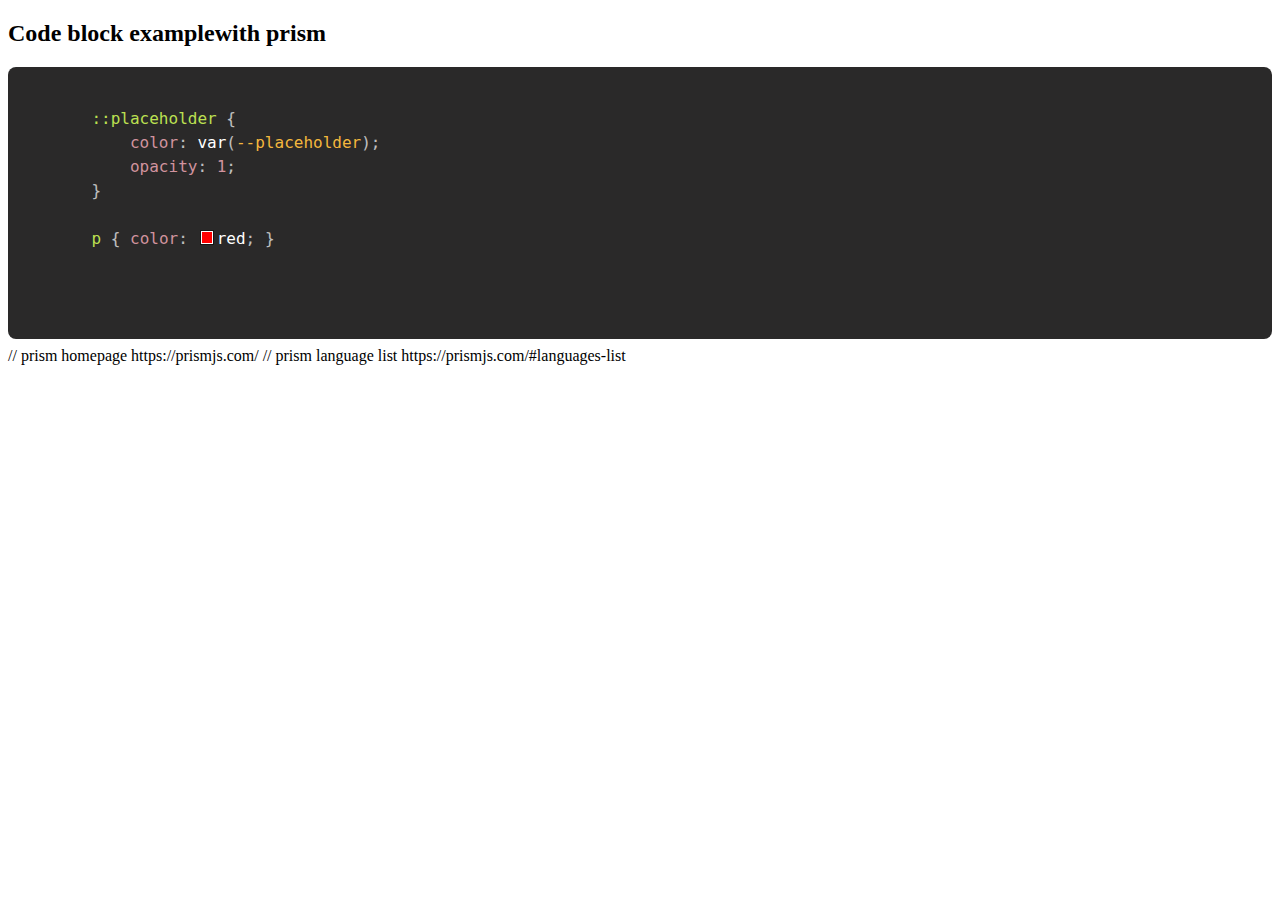
==== index.html @ f6c55655 "Master" ====
<!DOCTYPE html>
<html lang="en">
<head>
    <meta charset="UTF-8">
    <meta http-equiv="X-UA-Compatible" content="IE=edge">
    <meta name="viewport" content="width=device-width, initial-scale=1.0">
    <title>Code block</title>
    <link href="css/prism.css" rel="stylesheet" />
</head>

<body>

<h2>Code block examplewith prism</h2>

<pre>
    <code class="language-css">
       ::placeholder {
           color: var(--placeholder);
           opacity: 1;
       }
      
       p { color: red; }

    </code>
 </pre>

// prism homepage https://prismjs.com/
// prism language list https://prismjs.com/#languages-list

    <script src="js/prism.js"></script>
</body>
</html>
---- css/prism.css ----
/* PrismJS 1.26.0
https://prismjs.com/download.html#themes=prism-dark&languages=markup+css+clike+javascript+css-extras+visual-basic&plugins=line-highlight+line-numbers+jsonp-highlight+inline-color+autoloader */
code[class*=language-], pre[class*=language-] {
    color: #fff;
    background: 0 0;
    /*text-shadow: 0 -.1em .2em #000;*/
    font-family: Consolas, Monaco, 'Andale Mono', 'Ubuntu Mono', monospace;
    font-size: 1em;
    text-align: left;
    white-space: pre;
    word-spacing: normal;
    word-break: normal;
    word-wrap: normal;
    line-height: 1.5;
    -moz-tab-size: 4;
    -o-tab-size: 4;
    tab-size: 4;
    -webkit-hyphens: none;
    -moz-hyphens: none;
    -ms-hyphens: none;
    hyphens: none
}

@media print {
    code[class*=language-], pre[class*=language-] {
        text-shadow: none
    }
}

:not(pre)>code[class*=language-], pre[class*=language-] {
    background: #2a2929
}

pre[class*=language-] {
    padding: 1em;
    margin: .5em 0;
    overflow: auto;
    /* border: .3em solid #7a6651; */
    border-radius: .5em;
    /* box-shadow: 1px 1px .5em #000 inset */
}

:not(pre)>code[class*=language-] {
    padding: .15em .2em .05em;
    border-radius: .3em;
    border: .13em solid #7a6651;
    /* box-shadow: 1px 1px .3em -.1em #000 inset; */
    white-space: normal
}

.token.cdata, .token.comment, .token.doctype, .token.prolog {
    color: #997f66
}

.token.punctuation {
    opacity: .7
}

.token.namespace {
    opacity: .7
}

.token.boolean, .token.constant, .token.number, .token.property, .token.symbol, .token.tag {
    color: #d1939e
}

.token.attr-name, .token.builtin, .token.char, .token.inserted, .token.selector, .token.string {
    color: #bce051
}

.language-css .token.string, .style .token.string, .token.entity, .token.operator, .token.url, .token.variable {
    color: #f4b73d
}

.token.atrule, .token.attr-value, .token.keyword {
    color: #d1939e
}

.token.important, .token.regex {
    color: #e90
}

.token.bold, .token.important {
    font-weight: 700
}

.token.italic {
    font-style: italic
}

.token.entity {
    cursor: help
}

.token.deleted {
    color: red
}

pre[data-line] {
    position: relative;
    padding: 1em 0 1em 3em
}

.line-highlight {
    position: absolute;
    left: 0;
    right: 0;
    padding: inherit 0;
    margin-top: 1em;
    background: hsla(24, 20%, 50%, .08);
    background: linear-gradient(to right, hsla(24, 20%, 50%, .1) 70%, hsla(24, 20%, 50%, 0));
    pointer-events: none;
    line-height: inherit;
    white-space: pre
}

@media print {
    .line-highlight {
        -webkit-print-color-adjust: exact;
        color-adjust: exact
    }
}

.line-highlight:before, .line-highlight[data-end]:after {
    content: attr(data-start);
    position: absolute;
    top: .4em;
    left: .6em;
    min-width: 1em;
    padding: 0 .5em;
    /*background-color: hsla(24, 20%, 50%, .4);*/
    background-color: hsla(24, 20%, 50%, .4);
    color: #f4f1ef;
    font: bold 65%/1.5 sans-serif;
    text-align: center;
    vertical-align: .3em;
    border-radius: 999px;
    text-shadow: none;
    box-shadow: 0 1px #fff
}

.line-highlight[data-end]:after {
    content: attr(data-end);
    top: auto;
    bottom: .4em
}

.line-numbers .line-highlight:after, .line-numbers .line-highlight:before {
    content: none
}

pre[id].linkable-line-numbers span.line-numbers-rows {
    pointer-events: all
}

pre[id].linkable-line-numbers span.line-numbers-rows>span:before {
    cursor: pointer
}

pre[id].linkable-line-numbers span.line-numbers-rows>span:hover:before {
    background-color: rgba(128, 128, 128, .2)
}

pre[class*=language-].line-numbers {
    position: relative;
    padding-left: 3.8em;
    counter-reset: linenumber
}

pre[class*=language-].line-numbers>code {
    position: relative;
    white-space: inherit
}

.line-numbers .line-numbers-rows {
    position: absolute;
    pointer-events: none;
    top: 0;
    font-size: 100%;
    left: -3.8em;
    width: 3em;
    letter-spacing: -1px;
    border-right: 1px solid #999;
    -webkit-user-select: none;
    -moz-user-select: none;
    -ms-user-select: none;
    user-select: none
}

.line-numbers-rows>span {
    display: block;
    counter-increment: linenumber
}

.line-numbers-rows>span:before {
    content: counter(linenumber);
    color: #999;
    display: block;
    padding-right: .8em;
    text-align: right
}

span.inline-color-wrapper {
    background: url([data-uri]);
    background-position: center;
    background-size: 110%;
    display: inline-block;
    height: 1.333ch;
    width: 1.333ch;
    margin: 0 .333ch;
    box-sizing: border-box;
    border: 1px solid #fff;
    outline: 1px solid rgba(0, 0, 0, .5);
    overflow: hidden
}

span.inline-color {
    display: block;
    height: 120%;
    width: 120%
}
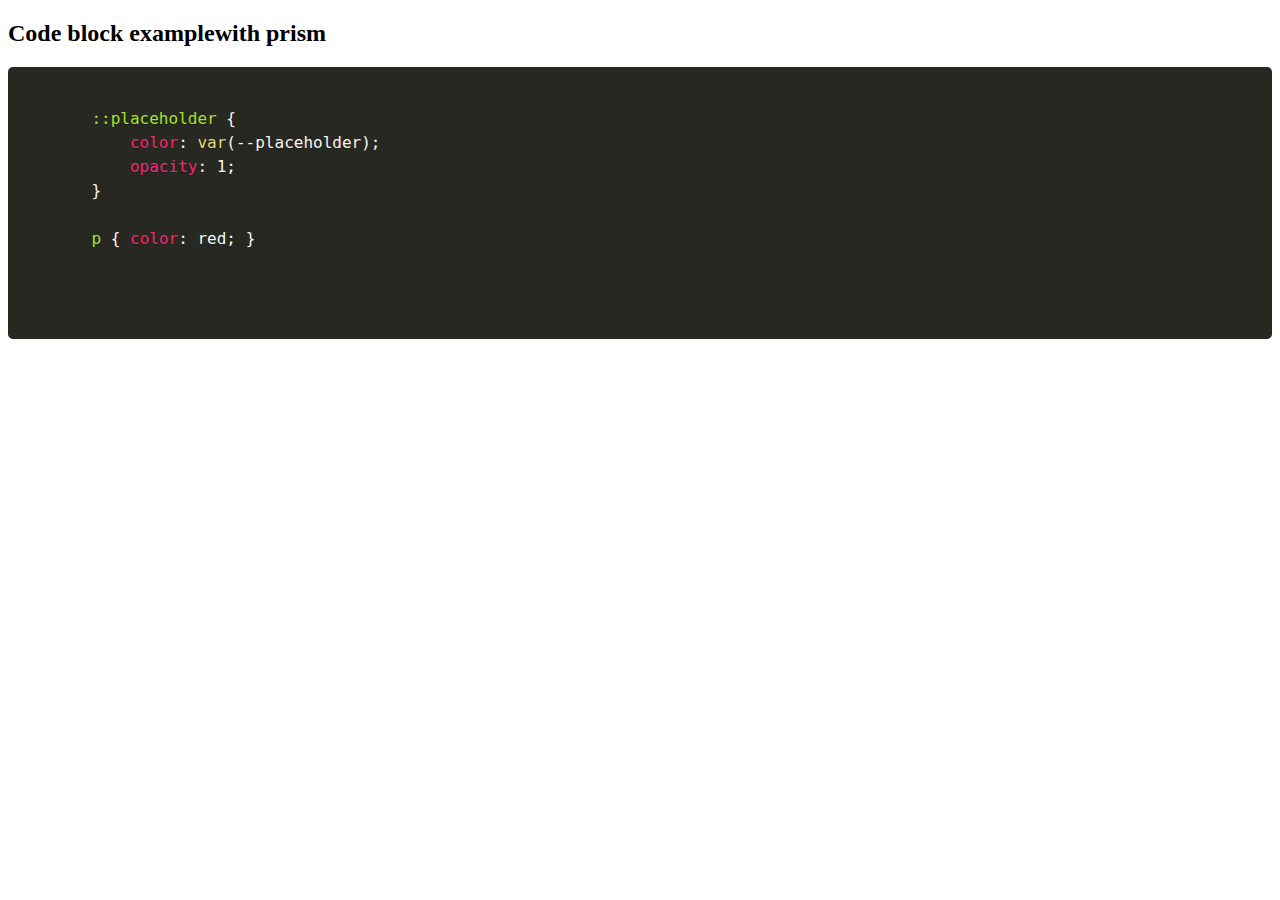
==== commit 2988726b: "update prism css, js" ====
--- a/index.html
+++ b/index.html
@@ -24,8 +24,8 @@
     </code>
  </pre>
 
-// prism homepage https://prismjs.com/
-// prism language list https://prismjs.com/#languages-list
+<!-- prism homepage https://prismjs.com/-->
+<!-- prism language list https://prismjs.com/#languages-list-->
 
     <script src="js/prism.js"></script>
 </body>
--- a/css/prism.css
+++ b/css/prism.css
@@ -1,221 +1,163 @@
-/* PrismJS 1.26.0
-https://prismjs.com/download.html#themes=prism-dark&languages=markup+css+clike+javascript+css-extras+visual-basic&plugins=line-highlight+line-numbers+jsonp-highlight+inline-color+autoloader */
-code[class*=language-], pre[class*=language-] {
-    color: #fff;
-    background: 0 0;
-    /*text-shadow: 0 -.1em .2em #000;*/
-    font-family: Consolas, Monaco, 'Andale Mono', 'Ubuntu Mono', monospace;
-    font-size: 1em;
-    text-align: left;
-    white-space: pre;
-    word-spacing: normal;
-    word-break: normal;
-    word-wrap: normal;
-    line-height: 1.5;
-    -moz-tab-size: 4;
-    -o-tab-size: 4;
-    tab-size: 4;
-    -webkit-hyphens: none;
-    -moz-hyphens: none;
-    -ms-hyphens: none;
-    hyphens: none
+/* http://prismjs.com/download.html?themes=prism-okaidia&languages=markup+css+clike+javascript+ruby+git+haml+handlebars+http+php+python+sass+scss+vim+yaml&plugins=line-numbers */
+/**
+ * okaidia theme for JavaScript, CSS and HTML
+ * Loosely based on Monokai textmate theme by http://www.monokai.nl/
+ * @author ocodia
+ */
+
+code[class*="language-"],
+pre[class*="language-"] {
+	color: #f8f8f2;
+	text-shadow: 0 1px rgba(0, 0, 0, 0.3);
+	font-family: Consolas, Monaco, 'Andale Mono', 'Ubuntu Mono', monospace;
+	direction: ltr;
+	text-align: left;
+	white-space: pre;
+	word-spacing: normal;
+	word-break: normal;
+	word-wrap: normal;
+	line-height: 1.5;
+
+	-moz-tab-size: 4;
+	-o-tab-size: 4;
+	tab-size: 4;
+
+	-webkit-hyphens: none;
+	-moz-hyphens: none;
+	-ms-hyphens: none;
+	hyphens: none;
 }
 
-@media print {
-    code[class*=language-], pre[class*=language-] {
-        text-shadow: none
-    }
+/* Code blocks */
+pre[class*="language-"] {
+	padding: 1em;
+	margin: .5em 0;
+	overflow: auto;
+	border-radius: 0.3em;
 }
 
-:not(pre)>code[class*=language-], pre[class*=language-] {
-    background: #2a2929
+:not(pre) > code[class*="language-"],
+pre[class*="language-"] {
+	background: #272822;
 }
 
-pre[class*=language-] {
-    padding: 1em;
-    margin: .5em 0;
-    overflow: auto;
-    /* border: .3em solid #7a6651; */
-    border-radius: .5em;
-    /* box-shadow: 1px 1px .5em #000 inset */
+/* Inline code */
+:not(pre) > code[class*="language-"] {
+	padding: .1em;
+	border-radius: .3em;
+	white-space: normal;
 }
 
-:not(pre)>code[class*=language-] {
-    padding: .15em .2em .05em;
-    border-radius: .3em;
-    border: .13em solid #7a6651;
-    /* box-shadow: 1px 1px .3em -.1em #000 inset; */
-    white-space: normal
-}
-
-.token.cdata, .token.comment, .token.doctype, .token.prolog {
-    color: #997f66
+.token.comment,
+.token.prolog,
+.token.doctype,
+.token.cdata {
+	color: slategray;
 }
 
 .token.punctuation {
-    opacity: .7
+	color: #f8f8f2;
 }
 
-.token.namespace {
-    opacity: .7
+.namespace {
+	opacity: .7;
 }
 
-.token.boolean, .token.constant, .token.number, .token.property, .token.symbol, .token.tag {
-    color: #d1939e
+.token.property,
+.token.tag,
+.token.constant,
+.token.symbol,
+.token.deleted {
+	color: #f92672;
 }
 
-.token.attr-name, .token.builtin, .token.char, .token.inserted, .token.selector, .token.string {
-    color: #bce051
+.token.boolean,
+.token.number {
+	color: #ae81ff;
 }
 
-.language-css .token.string, .style .token.string, .token.entity, .token.operator, .token.url, .token.variable {
-    color: #f4b73d
+.token.selector,
+.token.attr-name,
+.token.string,
+.token.char,
+.token.builtin,
+.token.inserted {
+	color: #a6e22e;
 }
 
-.token.atrule, .token.attr-value, .token.keyword {
-    color: #d1939e
+.token.operator,
+.token.entity,
+.token.url,
+.language-css .token.string,
+.style .token.string,
+.token.variable {
+	color: #f8f8f2;
 }
 
-.token.important, .token.regex {
-    color: #e90
+.token.atrule,
+.token.attr-value,
+.token.function {
+	color: #e6db74;
 }
 
-.token.bold, .token.important {
-    font-weight: 700
+.token.keyword {
+	color: #66d9ef;
 }
 
+.token.regex,
+.token.important {
+	color: #fd971f;
+}
+
+.token.important,
+.token.bold {
+	font-weight: bold;
+}
 .token.italic {
-    font-style: italic
+	font-style: italic;
 }
 
 .token.entity {
-    cursor: help
+	cursor: help;
 }
 
-.token.deleted {
-    color: red
+pre.line-numbers {
+	position: relative;
+	padding-left: 3.8em;
+	counter-reset: linenumber;
 }
 
-pre[data-line] {
-    position: relative;
-    padding: 1em 0 1em 3em
-}
-
-.line-highlight {
-    position: absolute;
-    left: 0;
-    right: 0;
-    padding: inherit 0;
-    margin-top: 1em;
-    background: hsla(24, 20%, 50%, .08);
-    background: linear-gradient(to right, hsla(24, 20%, 50%, .1) 70%, hsla(24, 20%, 50%, 0));
-    pointer-events: none;
-    line-height: inherit;
-    white-space: pre
-}
-
-@media print {
-    .line-highlight {
-        -webkit-print-color-adjust: exact;
-        color-adjust: exact
-    }
-}
-
-.line-highlight:before, .line-highlight[data-end]:after {
-    content: attr(data-start);
-    position: absolute;
-    top: .4em;
-    left: .6em;
-    min-width: 1em;
-    padding: 0 .5em;
-    /*background-color: hsla(24, 20%, 50%, .4);*/
-    background-color: hsla(24, 20%, 50%, .4);
-    color: #f4f1ef;
-    font: bold 65%/1.5 sans-serif;
-    text-align: center;
-    vertical-align: .3em;
-    border-radius: 999px;
-    text-shadow: none;
-    box-shadow: 0 1px #fff
-}
-
-.line-highlight[data-end]:after {
-    content: attr(data-end);
-    top: auto;
-    bottom: .4em
-}
-
-.line-numbers .line-highlight:after, .line-numbers .line-highlight:before {
-    content: none
-}
-
-pre[id].linkable-line-numbers span.line-numbers-rows {
-    pointer-events: all
-}
-
-pre[id].linkable-line-numbers span.line-numbers-rows>span:before {
-    cursor: pointer
-}
-
-pre[id].linkable-line-numbers span.line-numbers-rows>span:hover:before {
-    background-color: rgba(128, 128, 128, .2)
-}
-
-pre[class*=language-].line-numbers {
-    position: relative;
-    padding-left: 3.8em;
-    counter-reset: linenumber
-}
-
-pre[class*=language-].line-numbers>code {
-    position: relative;
-    white-space: inherit
+pre.line-numbers > code {
+	position: relative;
 }
 
 .line-numbers .line-numbers-rows {
-    position: absolute;
-    pointer-events: none;
-    top: 0;
-    font-size: 100%;
-    left: -3.8em;
-    width: 3em;
-    letter-spacing: -1px;
-    border-right: 1px solid #999;
-    -webkit-user-select: none;
-    -moz-user-select: none;
-    -ms-user-select: none;
-    user-select: none
+	position: absolute;
+	pointer-events: none;
+	top: 0;
+	font-size: 100%;
+	left: -3.8em;
+	width: 3em; /* works for line-numbers below 1000 lines */
+	letter-spacing: -1px;
+	border-right: 1px solid #999;
+
+	-webkit-user-select: none;
+	-moz-user-select: none;
+	-ms-user-select: none;
+	user-select: none;
+
 }
 
-.line-numbers-rows>span {
-    display: block;
-    counter-increment: linenumber
-}
+	.line-numbers-rows > span {
+		pointer-events: none;
+		display: block;
+		counter-increment: linenumber;
+	}
 
-.line-numbers-rows>span:before {
-    content: counter(linenumber);
-    color: #999;
-    display: block;
-    padding-right: .8em;
-    text-align: right
-}
-
-span.inline-color-wrapper {
-    background: url([data-uri]);
-    background-position: center;
-    background-size: 110%;
-    display: inline-block;
-    height: 1.333ch;
-    width: 1.333ch;
-    margin: 0 .333ch;
-    box-sizing: border-box;
-    border: 1px solid #fff;
-    outline: 1px solid rgba(0, 0, 0, .5);
-    overflow: hidden
-}
-
-span.inline-color {
-    display: block;
-    height: 120%;
-    width: 120%
-}+		.line-numbers-rows > span:before {
+			content: counter(linenumber);
+			color: #999;
+			display: block;
+			padding-right: 0.8em;
+			text-align: right;
+		}
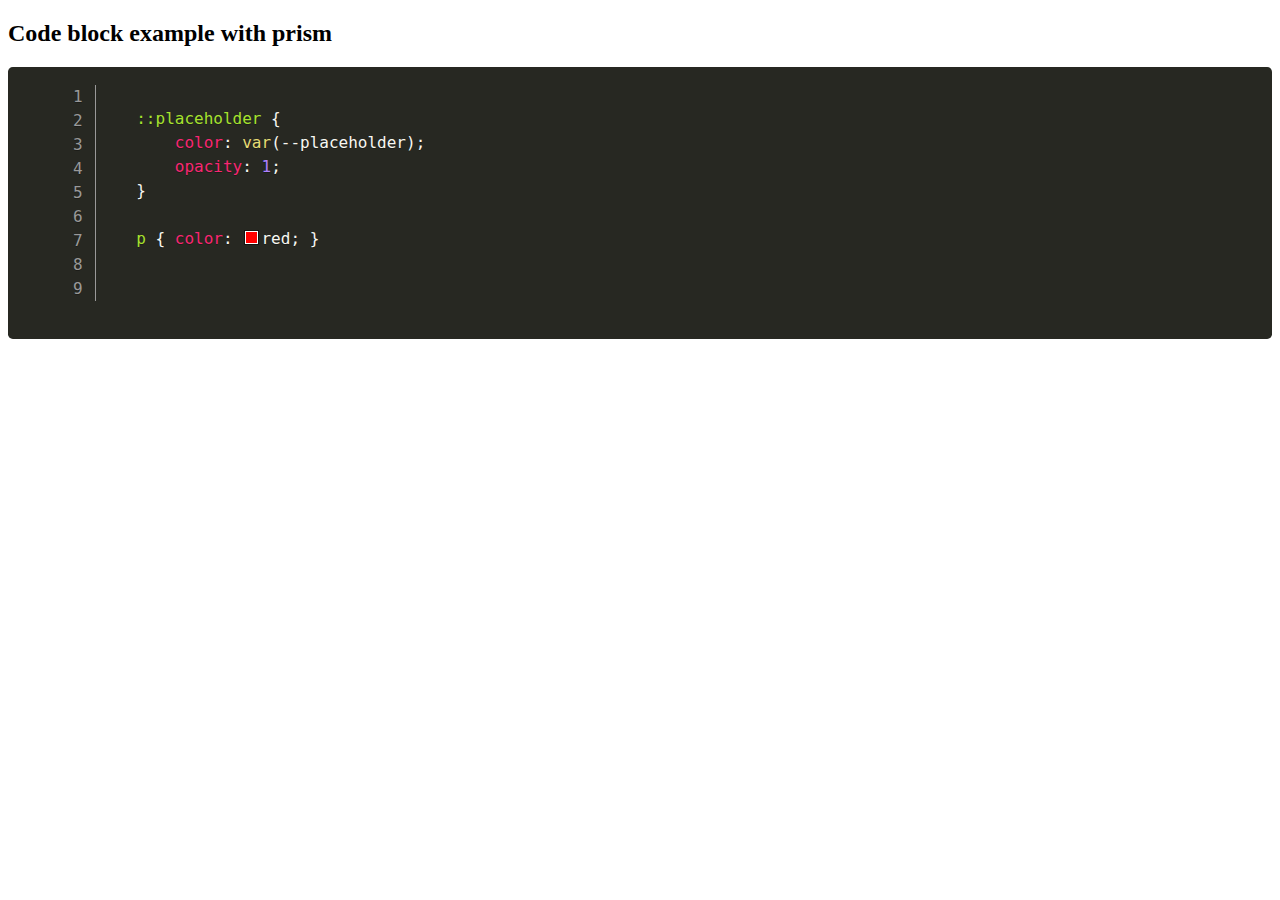
==== commit bd56adc0: "add line number" ====
--- a/index.html
+++ b/index.html
@@ -10,9 +10,9 @@
 
 <body>
 
-<h2>Code block examplewith prism</h2>
+<h2>Code block example with prism</h2>
 
-<pre>
+<pre class="line-numbers">
     <code class="language-css">
        ::placeholder {
            color: var(--placeholder);
@@ -23,10 +23,6 @@
 
     </code>
  </pre>
-
-<!-- prism homepage https://prismjs.com/-->
-<!-- prism language list https://prismjs.com/#languages-list-->
-
     <script src="js/prism.js"></script>
 </body>
 </html>--- a/css/prism.css
+++ b/css/prism.css
@@ -1,163 +1,7 @@
-/* http://prismjs.com/download.html?themes=prism-okaidia&languages=markup+css+clike+javascript+ruby+git+haml+handlebars+http+php+python+sass+scss+vim+yaml&plugins=line-numbers */
-/**
- * okaidia theme for JavaScript, CSS and HTML
- * Loosely based on Monokai textmate theme by http://www.monokai.nl/
- * @author ocodia
- */
-
-code[class*="language-"],
-pre[class*="language-"] {
-	color: #f8f8f2;
-	text-shadow: 0 1px rgba(0, 0, 0, 0.3);
-	font-family: Consolas, Monaco, 'Andale Mono', 'Ubuntu Mono', monospace;
-	direction: ltr;
-	text-align: left;
-	white-space: pre;
-	word-spacing: normal;
-	word-break: normal;
-	word-wrap: normal;
-	line-height: 1.5;
-
-	-moz-tab-size: 4;
-	-o-tab-size: 4;
-	tab-size: 4;
-
-	-webkit-hyphens: none;
-	-moz-hyphens: none;
-	-ms-hyphens: none;
-	hyphens: none;
-}
-
-/* Code blocks */
-pre[class*="language-"] {
-	padding: 1em;
-	margin: .5em 0;
-	overflow: auto;
-	border-radius: 0.3em;
-}
-
-:not(pre) > code[class*="language-"],
-pre[class*="language-"] {
-	background: #272822;
-}
-
-/* Inline code */
-:not(pre) > code[class*="language-"] {
-	padding: .1em;
-	border-radius: .3em;
-	white-space: normal;
-}
-
-.token.comment,
-.token.prolog,
-.token.doctype,
-.token.cdata {
-	color: slategray;
-}
-
-.token.punctuation {
-	color: #f8f8f2;
-}
-
-.namespace {
-	opacity: .7;
-}
-
-.token.property,
-.token.tag,
-.token.constant,
-.token.symbol,
-.token.deleted {
-	color: #f92672;
-}
-
-.token.boolean,
-.token.number {
-	color: #ae81ff;
-}
-
-.token.selector,
-.token.attr-name,
-.token.string,
-.token.char,
-.token.builtin,
-.token.inserted {
-	color: #a6e22e;
-}
-
-.token.operator,
-.token.entity,
-.token.url,
-.language-css .token.string,
-.style .token.string,
-.token.variable {
-	color: #f8f8f2;
-}
-
-.token.atrule,
-.token.attr-value,
-.token.function {
-	color: #e6db74;
-}
-
-.token.keyword {
-	color: #66d9ef;
-}
-
-.token.regex,
-.token.important {
-	color: #fd971f;
-}
-
-.token.important,
-.token.bold {
-	font-weight: bold;
-}
-.token.italic {
-	font-style: italic;
-}
-
-.token.entity {
-	cursor: help;
-}
-
-pre.line-numbers {
-	position: relative;
-	padding-left: 3.8em;
-	counter-reset: linenumber;
-}
-
-pre.line-numbers > code {
-	position: relative;
-}
-
-.line-numbers .line-numbers-rows {
-	position: absolute;
-	pointer-events: none;
-	top: 0;
-	font-size: 100%;
-	left: -3.8em;
-	width: 3em; /* works for line-numbers below 1000 lines */
-	letter-spacing: -1px;
-	border-right: 1px solid #999;
-
-	-webkit-user-select: none;
-	-moz-user-select: none;
-	-ms-user-select: none;
-	user-select: none;
-
-}
-
-	.line-numbers-rows > span {
-		pointer-events: none;
-		display: block;
-		counter-increment: linenumber;
-	}
-
-		.line-numbers-rows > span:before {
-			content: counter(linenumber);
-			color: #999;
-			display: block;
-			padding-right: 0.8em;
-			text-align: right;
-		}
+/* PrismJS 1.26.0
+https://prismjs.com/download.html#themes=prism-okaidia&languages=markup+css+clike+javascript+css-extras&plugins=line-highlight+line-numbers+show-language+inline-color+toolbar */
+code[class*=language-],pre[class*=language-]{color:#f8f8f2;background:0 0;text-shadow:0 1px rgba(0,0,0,.3);font-family:Consolas,Monaco,'Andale Mono','Ubuntu Mono',monospace;font-size:1em;text-align:left;white-space:pre;word-spacing:normal;word-break:normal;word-wrap:normal;line-height:1.5;-moz-tab-size:4;-o-tab-size:4;tab-size:4;-webkit-hyphens:none;-moz-hyphens:none;-ms-hyphens:none;hyphens:none}pre[class*=language-]{padding:1em;margin:.5em 0;overflow:auto;border-radius:.3em}:not(pre)>code[class*=language-],pre[class*=language-]{background:#272822}:not(pre)>code[class*=language-]{padding:.1em;border-radius:.3em;white-space:normal}.token.cdata,.token.comment,.token.doctype,.token.prolog{color:#8292a2}.token.punctuation{color:#f8f8f2}.token.namespace{opacity:.7}.token.constant,.token.deleted,.token.property,.token.symbol,.token.tag{color:#f92672}.token.boolean,.token.number{color:#ae81ff}.token.attr-name,.token.builtin,.token.char,.token.inserted,.token.selector,.token.string{color:#a6e22e}.language-css .token.string,.style .token.string,.token.entity,.token.operator,.token.url,.token.variable{color:#f8f8f2}.token.atrule,.token.attr-value,.token.class-name,.token.function{color:#e6db74}.token.keyword{color:#66d9ef}.token.important,.token.regex{color:#fd971f}.token.bold,.token.important{font-weight:700}.token.italic{font-style:italic}.token.entity{cursor:help}
+pre[data-line]{position:relative;padding:1em 0 1em 3em}.line-highlight{position:absolute;left:0;right:0;padding:inherit 0;margin-top:1em;background:hsla(24,20%,50%,.08);background:linear-gradient(to right,hsla(24,20%,50%,.1) 70%,hsla(24,20%,50%,0));pointer-events:none;line-height:inherit;white-space:pre}@media print{.line-highlight{-webkit-print-color-adjust:exact;color-adjust:exact}}.line-highlight:before,.line-highlight[data-end]:after{content:attr(data-start);position:absolute;top:.4em;left:.6em;min-width:1em;padding:0 .5em;background-color:hsla(24,20%,50%,.4);color:#f4f1ef;font:bold 65%/1.5 sans-serif;text-align:center;vertical-align:.3em;border-radius:999px;text-shadow:none;box-shadow:0 1px #fff}.line-highlight[data-end]:after{content:attr(data-end);top:auto;bottom:.4em}.line-numbers .line-highlight:after,.line-numbers .line-highlight:before{content:none}pre[id].linkable-line-numbers span.line-numbers-rows{pointer-events:all}pre[id].linkable-line-numbers span.line-numbers-rows>span:before{cursor:pointer}pre[id].linkable-line-numbers span.line-numbers-rows>span:hover:before{background-color:rgba(128,128,128,.2)}
+pre[class*=language-].line-numbers{position:relative;padding-left:3.8em;counter-reset:linenumber}pre[class*=language-].line-numbers>code{position:relative;white-space:inherit}.line-numbers .line-numbers-rows{position:absolute;pointer-events:none;top:0;font-size:100%;left:-3.8em;width:3em;letter-spacing:-1px;border-right:1px solid #999;-webkit-user-select:none;-moz-user-select:none;-ms-user-select:none;user-select:none}.line-numbers-rows>span{display:block;counter-increment:linenumber}.line-numbers-rows>span:before{content:counter(linenumber);color:#999;display:block;padding-right:.8em;text-align:right}
+div.code-toolbar{position:relative}div.code-toolbar>.toolbar{position:absolute;z-index:10;top:.3em;right:.2em;transition:opacity .3s ease-in-out;opacity:0}div.code-toolbar:hover>.toolbar{opacity:1}div.code-toolbar:focus-within>.toolbar{opacity:1}div.code-toolbar>.toolbar>.toolbar-item{display:inline-block}div.code-toolbar>.toolbar>.toolbar-item>a{cursor:pointer}div.code-toolbar>.toolbar>.toolbar-item>button{background:0 0;border:0;color:inherit;font:inherit;line-height:normal;overflow:visible;padding:0;-webkit-user-select:none;-moz-user-select:none;-ms-user-select:none}div.code-toolbar>.toolbar>.toolbar-item>a,div.code-toolbar>.toolbar>.toolbar-item>button,div.code-toolbar>.toolbar>.toolbar-item>span{color:#bbb;font-size:.8em;padding:0 .5em;background:#f5f2f0;background:rgba(224,224,224,.2);box-shadow:0 2px 0 0 rgba(0,0,0,.2);border-radius:.5em}div.code-toolbar>.toolbar>.toolbar-item>a:focus,div.code-toolbar>.toolbar>.toolbar-item>a:hover,div.code-toolbar>.toolbar>.toolbar-item>button:focus,div.code-toolbar>.toolbar>.toolbar-item>button:hover,div.code-toolbar>.toolbar>.toolbar-item>span:focus,div.code-toolbar>.toolbar>.toolbar-item>span:hover{color:inherit;text-decoration:none}
+span.inline-color-wrapper{background:url([data-uri]);background-position:center;background-size:110%;display:inline-block;height:1.333ch;width:1.333ch;margin:0 .333ch;box-sizing:border-box;border:1px solid #fff;outline:1px solid rgba(0,0,0,.5);overflow:hidden}span.inline-color{display:block;height:120%;width:120%}
